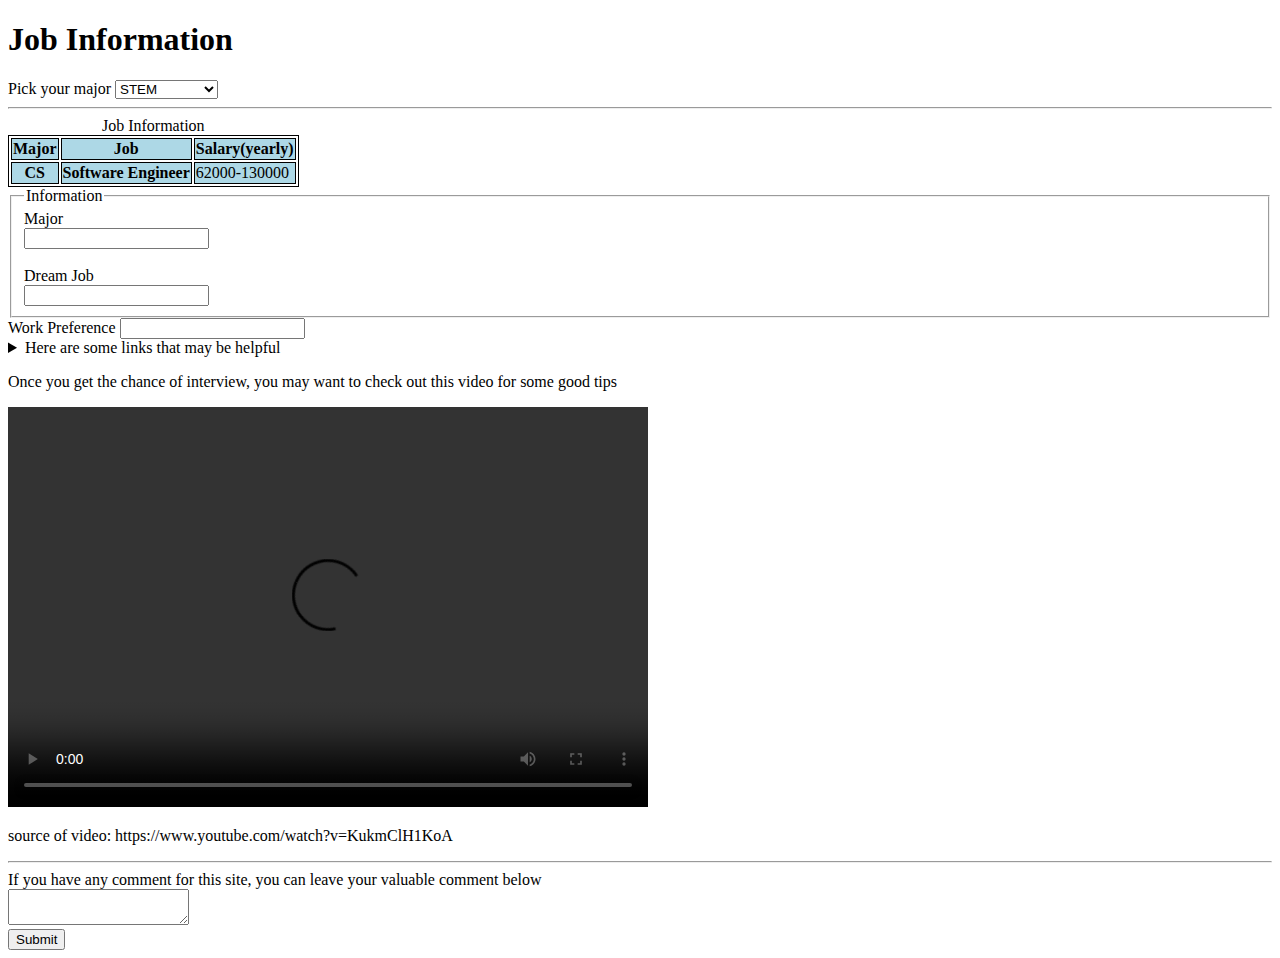
==== jobs.html @ b7e9cd65 "hw2 update" ====
<!DOCTYPE html>
<html lang="en">
<head>
    <style>
        table, th, td{
            border: 1px solid black;
        }
    </style>
    <link rel="next" href="index.html">
    <meta charset="UTF-8">
    <meta name="viewport" content="width=device-width, initial-scale=1.0">
    <title>Jobs Information</title>
</head>
<body>
    <h1>Job Information</h1>
    <label for="major">Pick your major</label>
    <select name="major" id="major">
        <optgroup label="Major">
            <option value="STEM">STEM</option>
            <option value="Non-STEM">Non-STEM</option>
        </optgroup>
    </select>
    <hr>
    <table>
        <caption>Job Information</caption>
        <colgroup>
            <col span="3" style="background-color:lightblue;">
        </colgroup>
        <tr>
            <th>Major</th>
            <th>Job</th>
            <th>Salary(yearly)</th>
        </tr>
        <tr>
            <th>CS</th>
            <th>Software Engineer</th>
            <td>62000-130000</td>
        </tr>
    </table>
    <form>
        <fieldset>
            <legend>Information</legend>
            <label for="lname">Major</label>
            <br>
            <input type="text" id="lname">
            <br><br>
            <label for="fname">Dream Job</label>
            <br>
            <input type="text" id="fname">
        </fieldset>
    </form>
    <label for="preference">Work Preference</label>
    <input list="preferences" id="preference" name="preference">
    <datalist id="preferences">
        <option>On-Site</option>
        <option>Remote</option>
        <option>Hybrid</option>
    </datalist>
    <details>
        <summary>Here are some links that may be helpful</summary>
        <a href="https://www.linkedin.com/">Linkedin</a>
        <br>
        <a href="https://joinhandshake.com/">HandShake</a>
        <br>
        <a href="https://www.angellist.com/">Angel List</a>
    </details>
    <p>Once you get the chance of interview, you may want to check out this video for some good tips</p>
    <video width="640" height="400" controls>
        <source src="video/interview.mp4">
    </video>
    <p>source of video: https://www.youtube.com/watch?v=KukmClH1KoA</p>
    <hr>
    <label for="code">If you have any comment for this site, you can leave your valuable comment below</label>
    <br>
    <textarea id="code"></textarea>
    <br>
    <button>Submit</button>
    
</body>
</html>
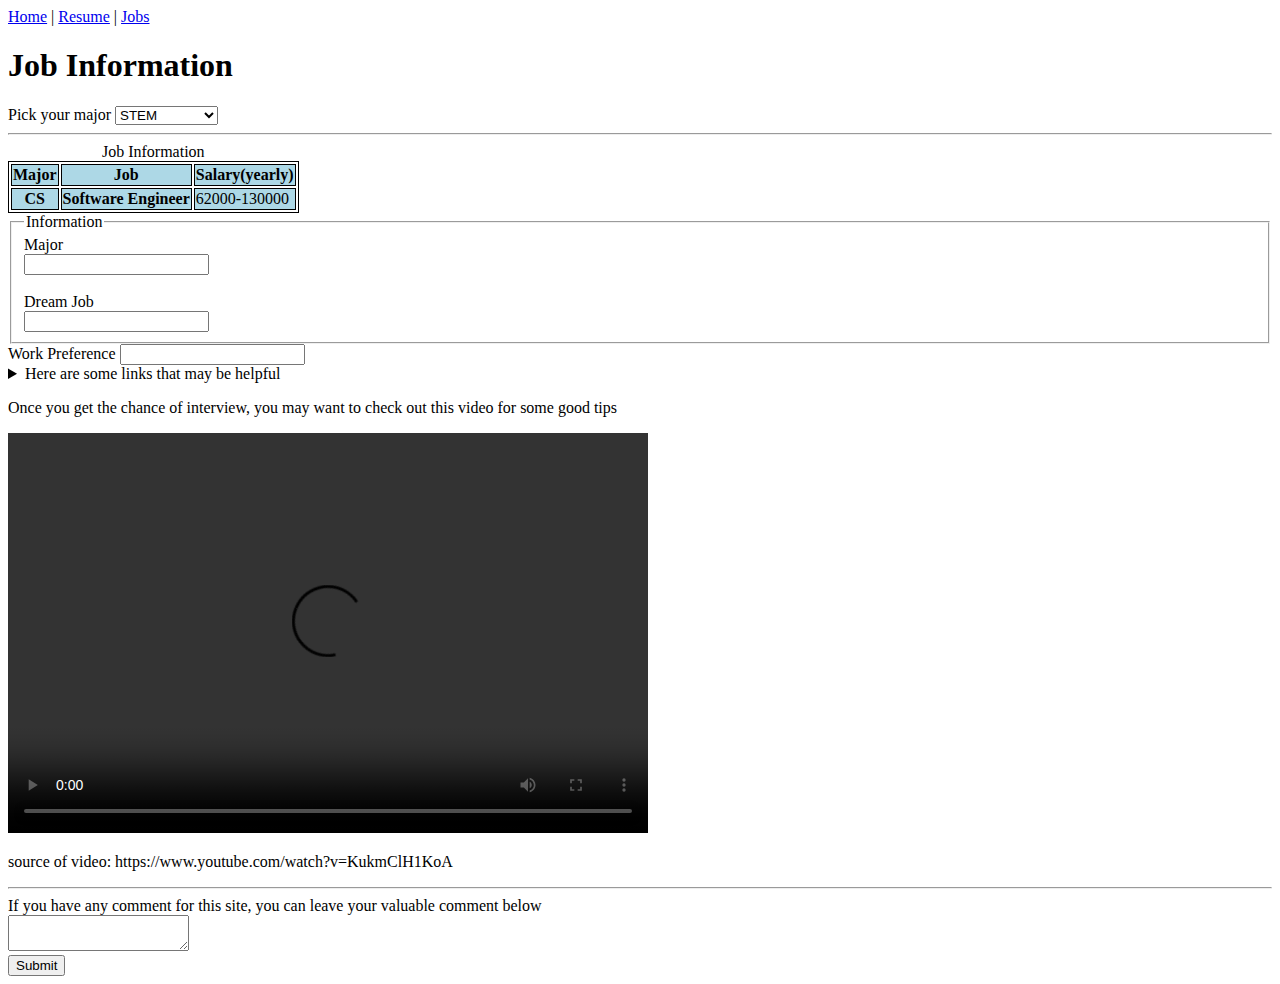
==== commit 2bbbbbc9: "style update" ====
--- a/jobs.html
+++ b/jobs.html
@@ -12,6 +12,11 @@
     <title>Jobs Information</title>
 </head>
 <body>
+    <nav>
+        <a href="index.html">Home</a> |
+        <a href="resume.html">Resume</a> |
+        <a href="jobs.html">Jobs</a>
+    </nav>
     <h1>Job Information</h1>
     <label for="major">Pick your major</label>
     <select name="major" id="major">
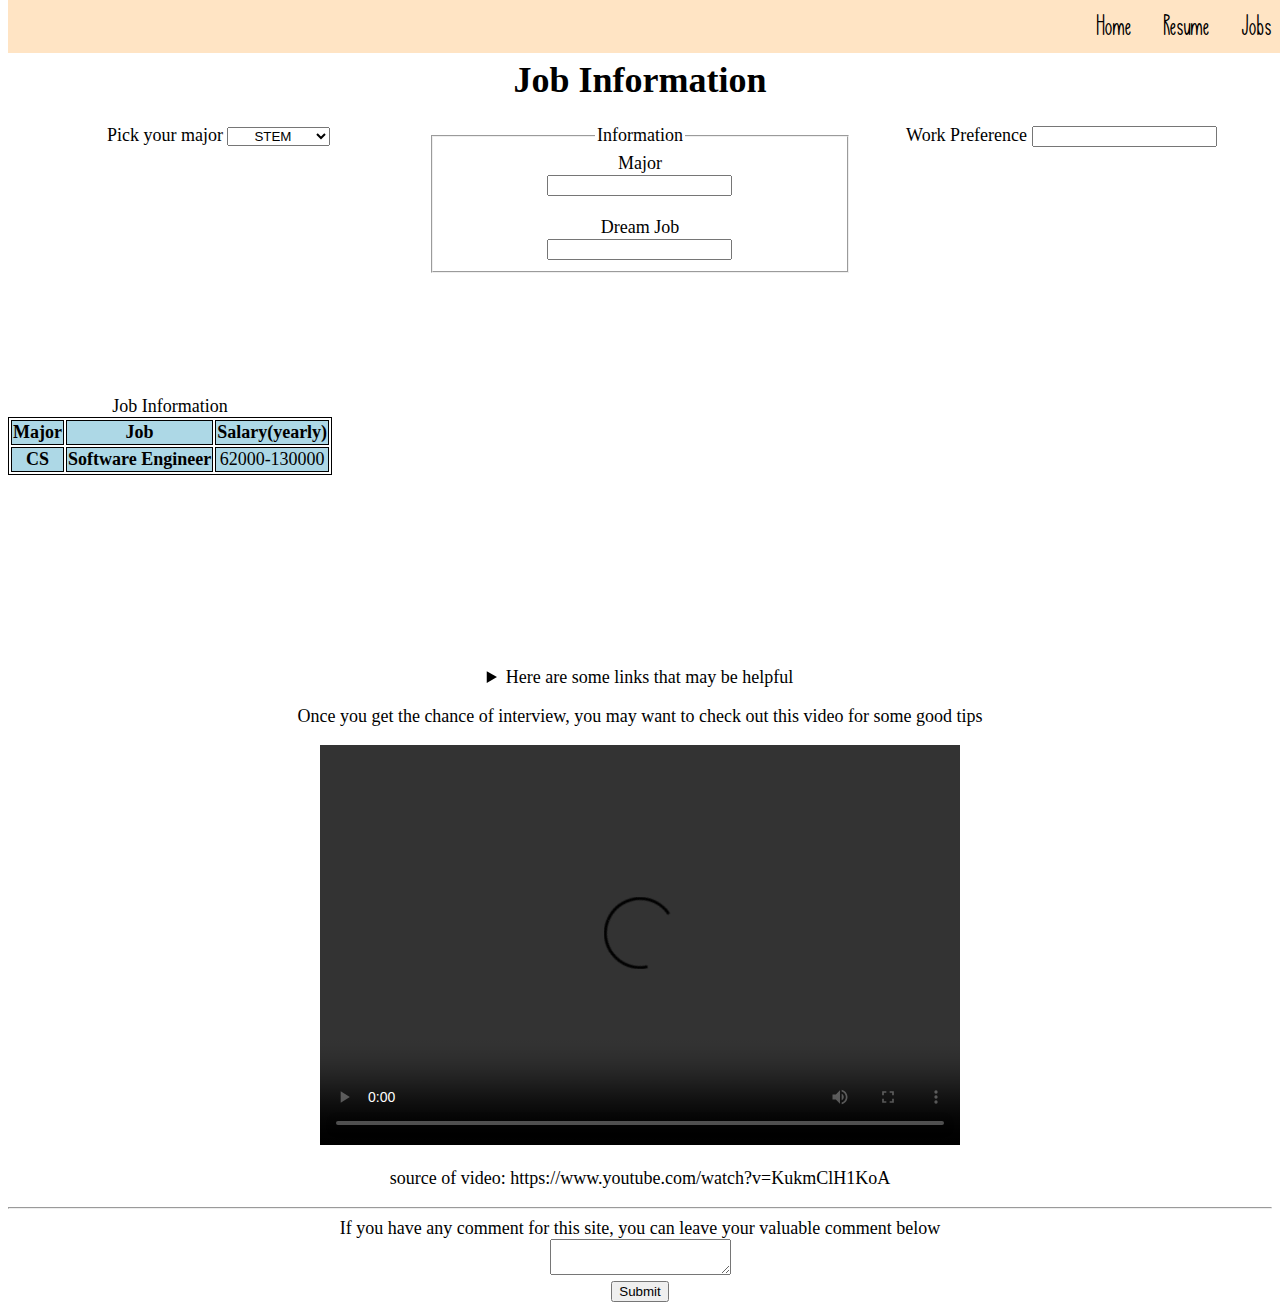
==== commit 99cedcd6: "update other pages" ====
--- a/jobs.html
+++ b/jobs.html
@@ -6,61 +6,77 @@
             border: 1px solid black;
         }
     </style>
-    <link rel="next" href="index.html">
+    <link rel="stylesheet" href="style/job.css">
     <meta charset="UTF-8">
     <meta name="viewport" content="width=device-width, initial-scale=1.0">
     <title>Jobs Information</title>
 </head>
 <body>
     <nav>
-        <a href="index.html">Home</a> |
-        <a href="resume.html">Resume</a> |
         <a href="jobs.html">Jobs</a>
+        <a href="resume.html">Resume</a>
+        <a href="index.html">Home</a> 
     </nav>
-    <h1>Job Information</h1>
-    <label for="major">Pick your major</label>
-    <select name="major" id="major">
-        <optgroup label="Major">
-            <option value="STEM">STEM</option>
-            <option value="Non-STEM">Non-STEM</option>
-        </optgroup>
-    </select>
-    <hr>
-    <table>
-        <caption>Job Information</caption>
-        <colgroup>
-            <col span="3" style="background-color:lightblue;">
-        </colgroup>
-        <tr>
-            <th>Major</th>
-            <th>Job</th>
-            <th>Salary(yearly)</th>
-        </tr>
-        <tr>
-            <th>CS</th>
-            <th>Software Engineer</th>
-            <td>62000-130000</td>
-        </tr>
-    </table>
-    <form>
-        <fieldset>
-            <legend>Information</legend>
-            <label for="lname">Major</label>
-            <br>
-            <input type="text" id="lname">
-            <br><br>
-            <label for="fname">Dream Job</label>
-            <br>
-            <input type="text" id="fname">
-        </fieldset>
-    </form>
-    <label for="preference">Work Preference</label>
-    <input list="preferences" id="preference" name="preference">
-    <datalist id="preferences">
-        <option>On-Site</option>
-        <option>Remote</option>
-        <option>Hybrid</option>
-    </datalist>
+    <main>
+        <h1>Job Information</h1>
+        <div>
+
+            <label for="major">Pick your major</label>
+            <select name="major" id="major">
+                <optgroup label="Major">
+                    <option value="STEM">STEM</option>
+                    <option value="Non-STEM">Non-STEM</option>
+                </optgroup>
+            </select>
+        </div>
+        
+        <div>
+            <form>
+                <fieldset>
+                    <legend>Information</legend>
+                    <label for="major">Major</label>
+                    <br>
+                    <input type="text" id="major">
+                    <br><br>
+                    <label for="dreamjob">Dream Job</label>
+                    <br>
+                    <input type="text" id="dreamjob">
+                </fieldset>
+            </form>
+        </div>
+            
+        <div>
+            <label for="preference">Work Preference</label>
+            <input list="preferences" id="preference" name="preference">
+            <datalist id="preferences">
+                <option>On-Site</option>
+                <option>Remote</option>
+                <option>Hybrid</option>
+            </datalist>
+        </div>
+        <div id="jobInfo">
+            <table >
+                <caption>Job Information</caption>
+                <colgroup>
+                    <col span="3" style="background-color:lightblue;">
+                </colgroup>
+                <tr>
+                    <th>Major</th>
+                    <th>Job</th>
+                    <th>Salary(yearly)</th>
+                </tr>
+                <tr>
+                    <th>CS</th>
+                    <th>Software Engineer</th>
+                    <td>62000-130000</td>
+                </tr>
+            </table>
+        </div>
+        
+        
+        
+    </main>
+    
     <details>
         <summary>Here are some links that may be helpful</summary>
         <a href="https://www.linkedin.com/">Linkedin</a>
--- a/style/job.css
+++ b/style/job.css
@@ -0,0 +1,67 @@
+:root{
+    --vw-lg: 1920px;
+    --vw-md: 1366px;
+    --vw-sm: 600px;
+    --bg-color: rgb(255, 255, 255);
+    --nav-color: bisque;
+    font-size: large;
+    --header-color: #1ed49d;
+}
+@font-face {
+    font-family: CustomFont;
+    src: url(../font/LoveChristabelaRegular.ttf);
+}
+nav {
+    background-color: var(--nav-color);
+    position:fixed;
+    top: 0;
+    width: 100%;
+    font-size: 1.2rem;
+    text-align: right;
+    padding-right: 20%;
+    font-family: CustomFont, serif, 'Times New Roman', Times;
+}
+
+nav a:hover{
+    background-color: sienna;
+    
+}
+
+nav a{
+/*     background-color: var(--nav-color);
+    padding-right: 5rem;
+    text-align: center; */
+    float: right;
+    display: block;
+    background-color: var(--nav-color);
+    color: black;
+    text-align: center;
+    padding: 14px 16px;
+    text-decoration: none;
+    font-size: 1.5rem;
+}
+
+
+main{
+    padding-top: 1.5rem;
+    display: grid;
+    text-align: center;
+    grid-template-columns: repeat(3,1fr);
+    grid-template-rows: 1fr 3fr 3fr;
+
+}
+
+main > h1{
+    grid-row: 1;
+    grid-column: 1 / span 3;
+}
+
+#jobInfo{
+    grid-row: 3;
+    grid-column: 1 / span 3;
+    text-align: center;
+}
+
+* {
+    text-align: center;
+}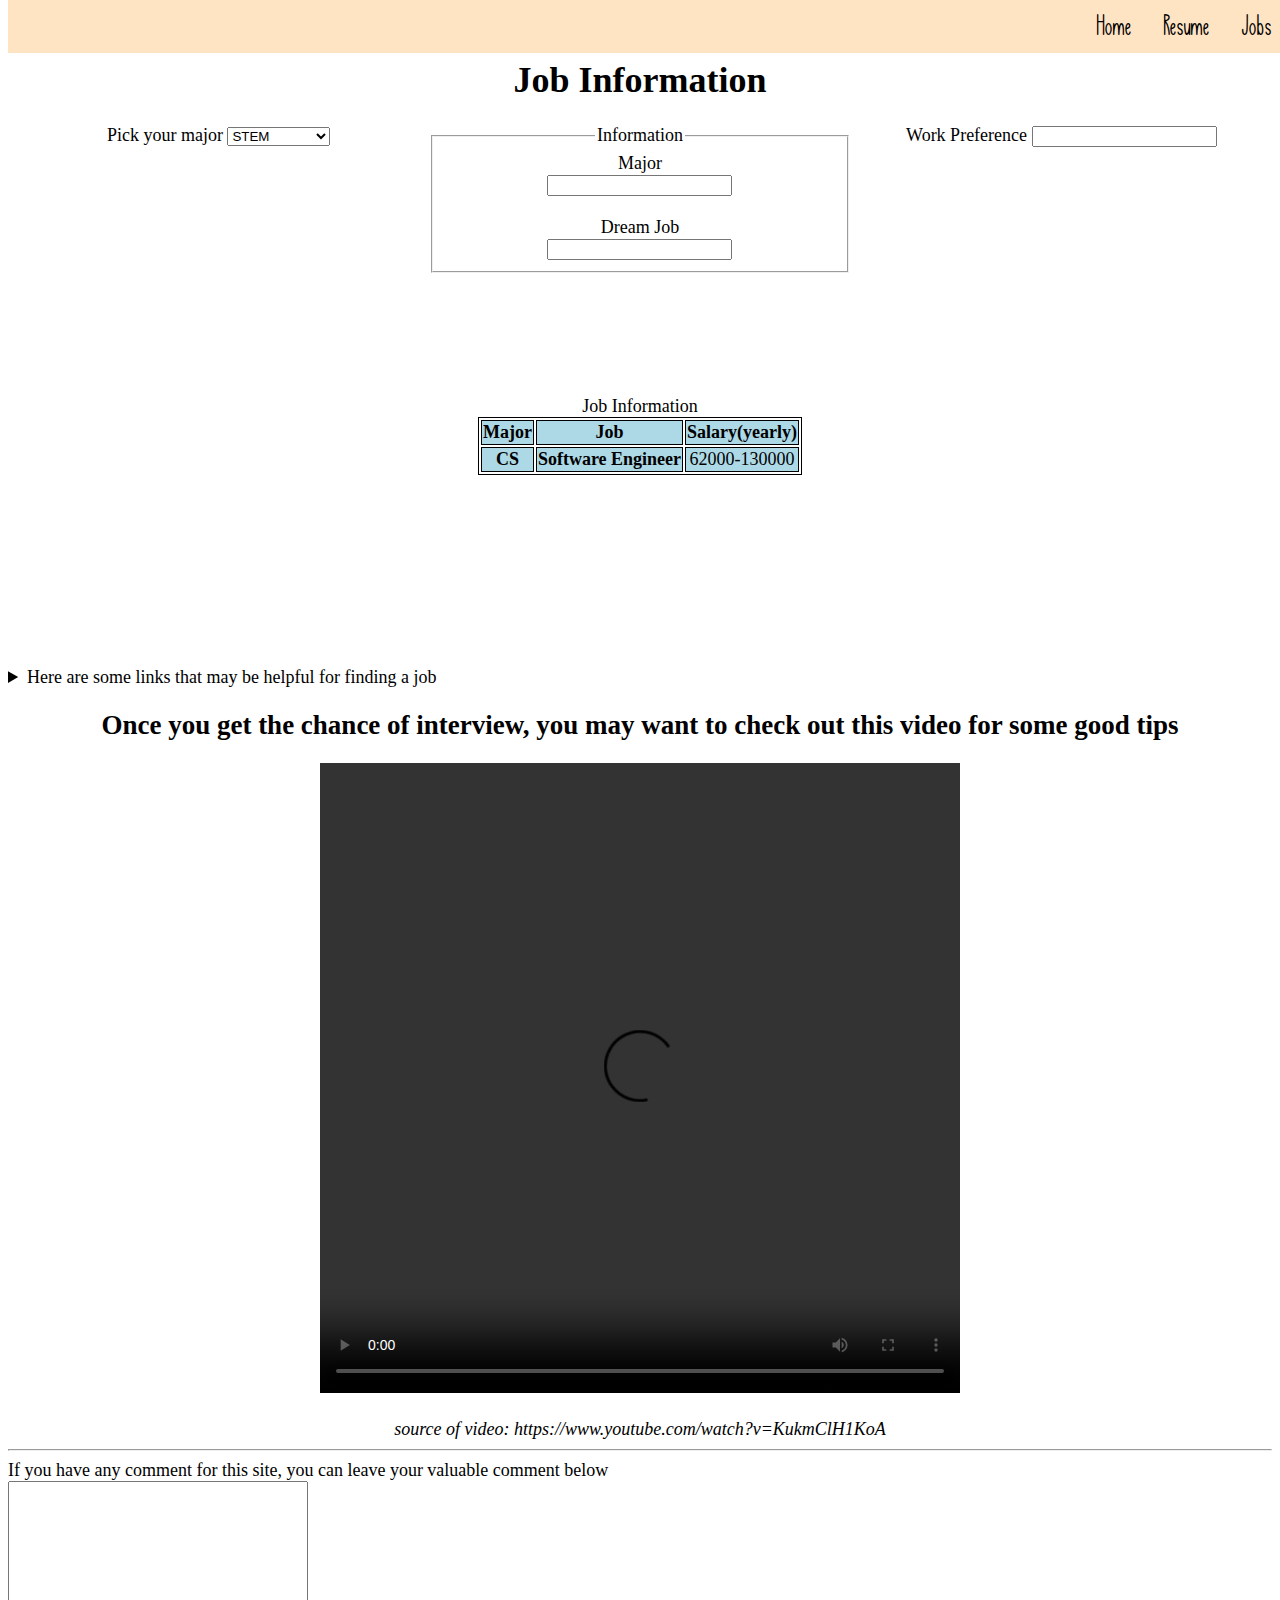
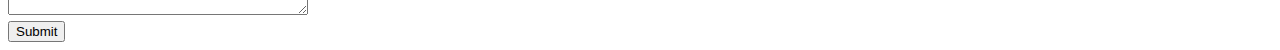
==== commit f1477a0a: "update style" ====
--- a/jobs.html
+++ b/jobs.html
@@ -78,24 +78,32 @@
     </main>
     
     <details>
-        <summary>Here are some links that may be helpful</summary>
-        <a href="https://www.linkedin.com/">Linkedin</a>
+        <summary>Here are some links that may be helpful for finding a job</summary>
+        <ul>
+            <li><a href="https://www.linkedin.com/">Linkedin</a></li>
+            <li><a href="https://joinhandshake.com/">HandShake</a></li>
+            <li><a href="https://www.angellist.com/">Angel List</a></li>
+        </ul>
+        
+    </details>
+
+    <div>
+        <h2>Once you get the chance of interview, you may want to check out this video for some good tips</h2>
+        <video width="640" height="400" controls>
+            <source src="video/interview.mp4">
+        </video>
+        <br></br>
+        <cite>source of video: https://www.youtube.com/watch?v=KukmClH1KoA</cite>
+    </div>
+    
+    <hr>
+    <form>
+        <label for="comment">If you have any comment for this site, you can leave your valuable comment below</label>
         <br>
-        <a href="https://joinhandshake.com/">HandShake</a>
+        <textarea id="comment"></textarea>
         <br>
-        <a href="https://www.angellist.com/">Angel List</a>
-    </details>
-    <p>Once you get the chance of interview, you may want to check out this video for some good tips</p>
-    <video width="640" height="400" controls>
-        <source src="video/interview.mp4">
-    </video>
-    <p>source of video: https://www.youtube.com/watch?v=KukmClH1KoA</p>
-    <hr>
-    <label for="code">If you have any comment for this site, you can leave your valuable comment below</label>
-    <br>
-    <textarea id="code"></textarea>
-    <br>
-    <button>Submit</button>
+        <button type="submit">Submit</button>
+    </form>
     
 </body>
 </html>--- a/style/job.css
+++ b/style/job.css
@@ -60,8 +60,27 @@
     grid-row: 3;
     grid-column: 1 / span 3;
     text-align: center;
+    margin-right: auto;
+    margin-left: auto;
 }
 
-* {
+
+
+textarea{
+    width: 23vw;
+    height: 10vw;
+}
+
+video{
+    width: 50vw;
+    height: 70vh;
+    margin: 0px;
+}
+
+ul{
+    text-align: left;
+}
+
+div{
     text-align: center;
 }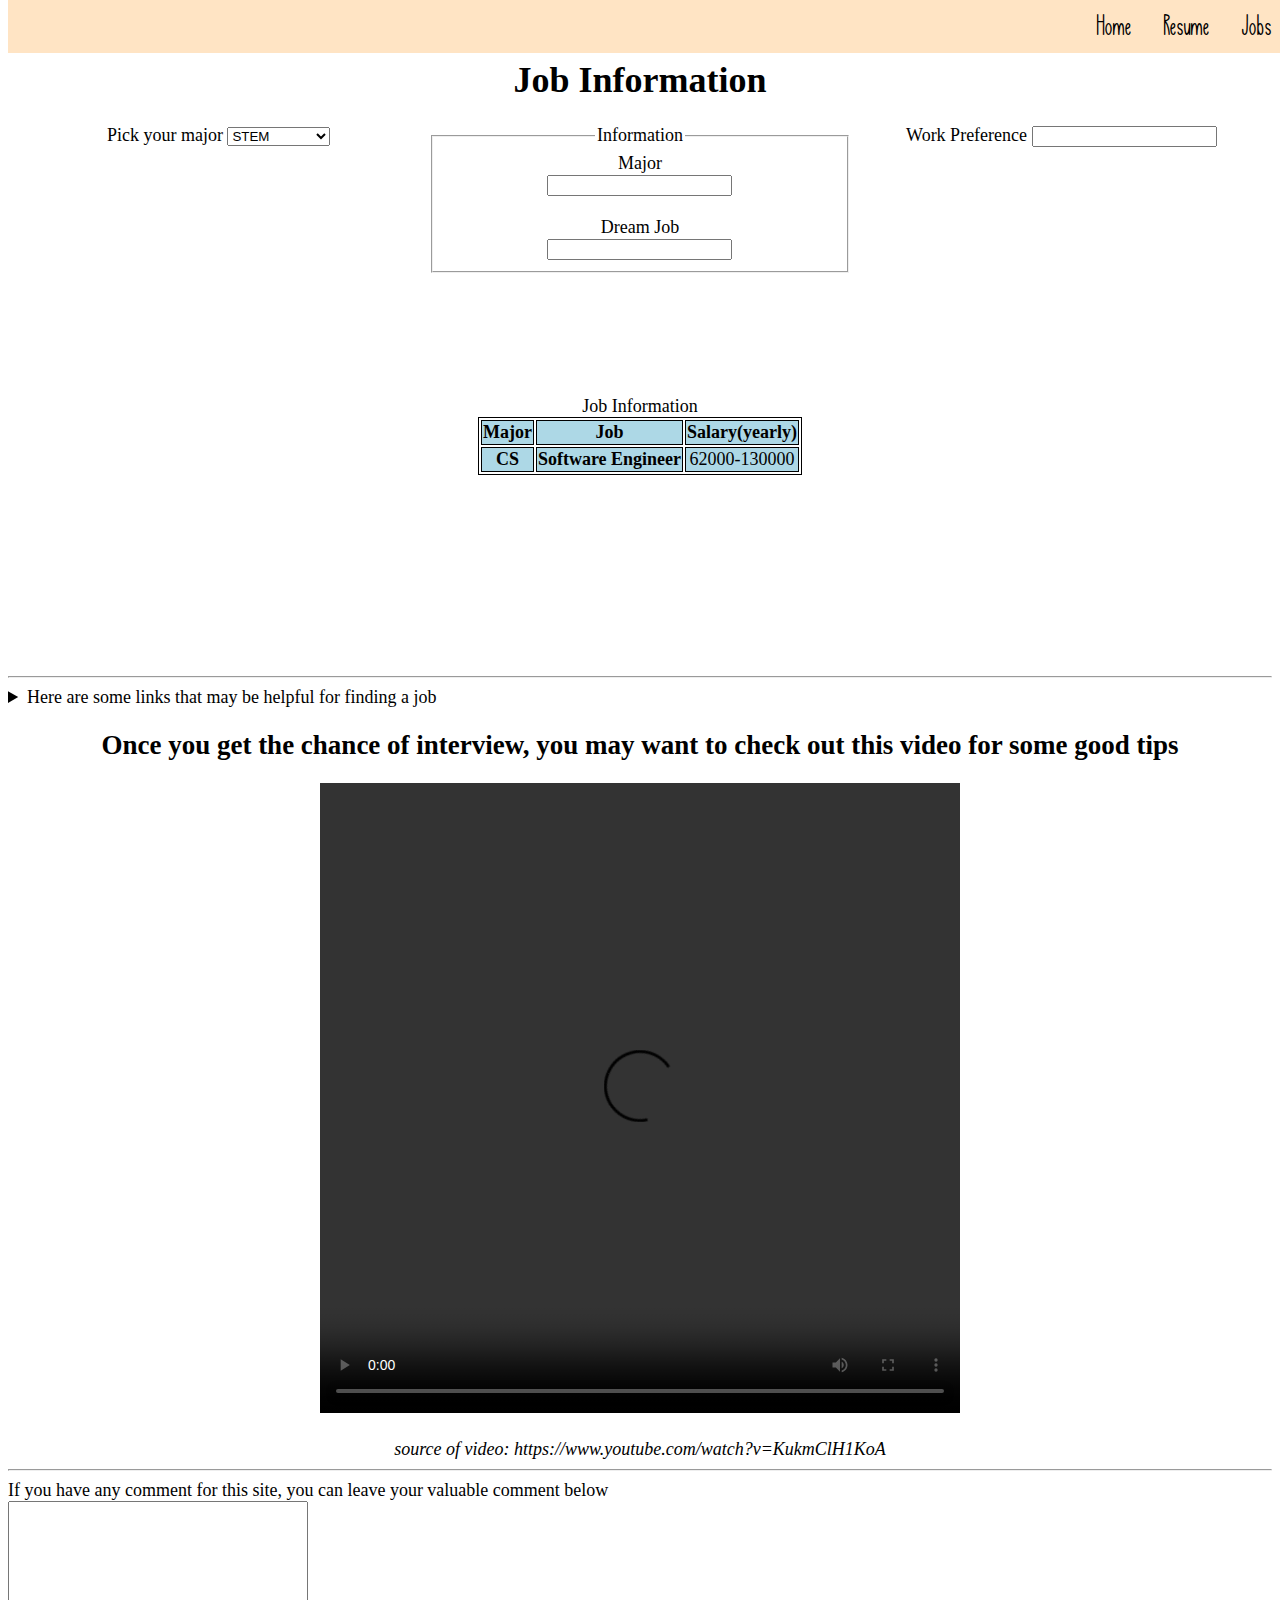
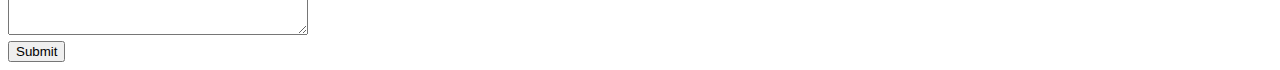
==== commit 64d73158: "update style" ====
--- a/jobs.html
+++ b/jobs.html
@@ -20,7 +20,6 @@
     <main>
         <h1>Job Information</h1>
         <div>
-
             <label for="major">Pick your major</label>
             <select name="major" id="major">
                 <optgroup label="Major">
@@ -54,6 +53,8 @@
                 <option>Hybrid</option>
             </datalist>
         </div>
+
+        
         <div id="jobInfo">
             <table >
                 <caption>Job Information</caption>
@@ -76,7 +77,7 @@
         
         
     </main>
-    
+    <hr></hr>
     <details>
         <summary>Here are some links that may be helpful for finding a job</summary>
         <ul>
--- a/style/job.css
+++ b/style/job.css
@@ -62,6 +62,8 @@
     text-align: center;
     margin-right: auto;
     margin-left: auto;
+    width: auto;
+    height: auto;
 }
 
 
@@ -83,4 +85,20 @@
 
 div{
     text-align: center;
+
+}
+
+
+
+@media screen and (max-width: 600px) {
+    video{
+        width: 70vw;
+        height: 40vh;
+        margin: 0px;
+    }
+
+    textarea{
+        width: 70vw;
+        height: 10vw;
+    }
 }